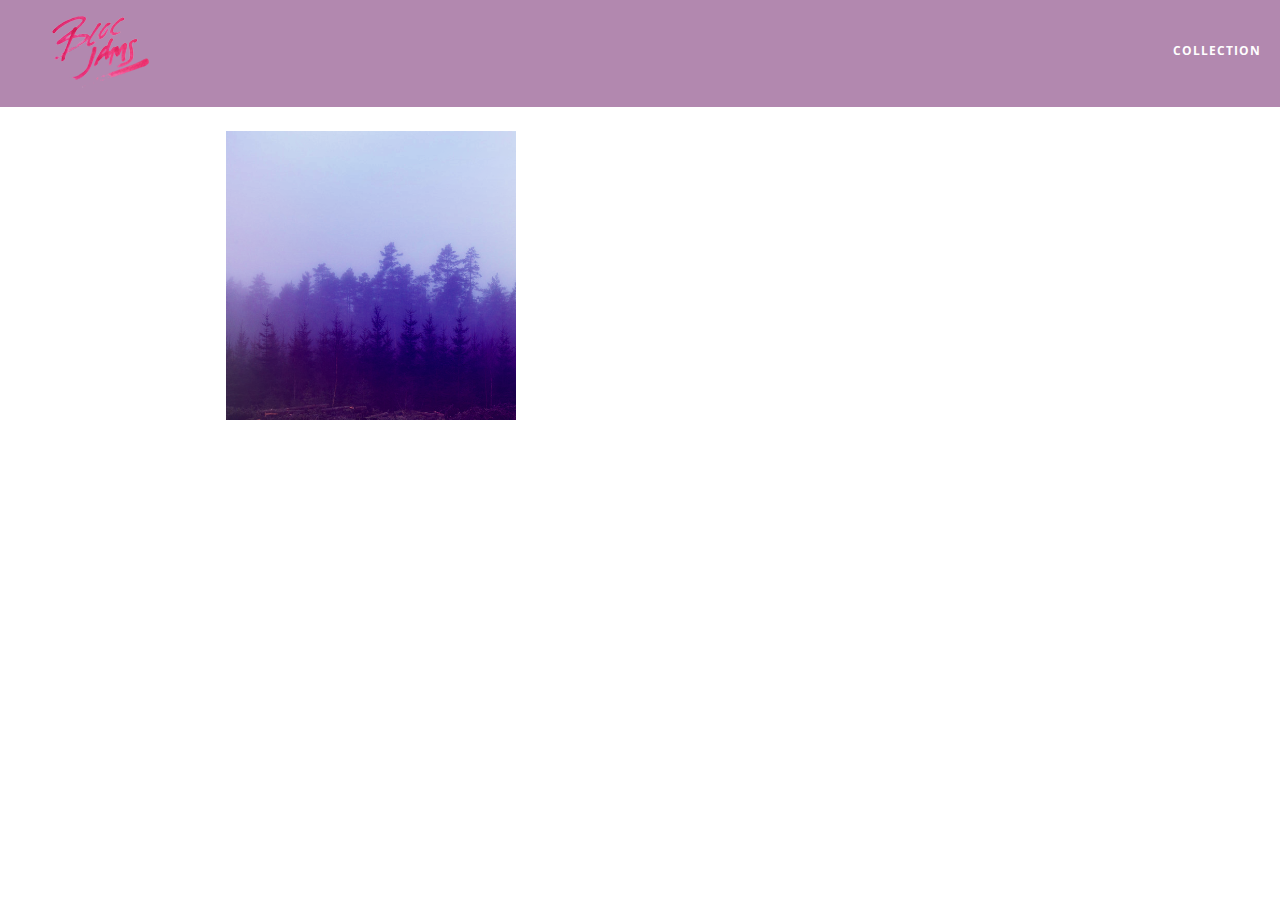
==== album.html @ b13fd84f "Adding a click function to iterate through the albums" ====
<!DOCTYPE html>
<html>
    <head>
        <title>Bloc Jams</title>
        <meta name="viewport" content="width=device-width, initial-scale=1">
        <link rel="stylesheet" type="text/css" href="http://fonts.googleapis.com/css?family=Open+Sans:400,800,600,700,300">
        <link rel="stylesheet" type="text/css" href="http://code.ionicframework.com/ionicons/2.0.1/css/ionicons.min.css">
        <link rel="stylesheet" type="text/css" href="styles/normalize.css">
        <link rel="stylesheet" type="text/css" href="styles/main.css">
        <link rel="stylesheet" type="text/css" href="styles/album.css">
    </head>

    <body class="album">
        <nav class="navbar"> <!-- nav bar -->
            <a href="index.html"  class="logo">
                <img src="assets/images/bloc_jams_logo.png" alt="bloc jams logo">
            </a>
            <div class="links-container">
                <a href="collection.html" class="navbar-link">collection</a>
            </div>
        </nav>
        
        <main class="album-view container narrow">
            <section class="clearfix">
                <div class="column half">
                    <img src="assets/images/album_covers/01.png" class="album-cover-art">
                </div>
                <div class="album-view-details column half">
                    <h2 class="album-view-title">The Colors</h2>
                    <h3 class="album-view-artist">Pablo Picasso</h3>
                    <h5 class="album-view-release-info">1909 Spanish Records</h5>
                </div>
            </section>
            
            <table class="album-view-song-list">
            </table>
        </main>
        <script src="scripts/album.js"></script>
    </body>
</html>
---- styles/main.css ----
*, *::before, *::after {
     -moz-box-sizing: border-box;
     -webkit-box-sizing: border-box;
     box-sizing: border-box;
 }

html {
    height: 100%;
    font-size: 100%;
}

body {
    font-family: 'Open Sans';
    color: white;
    min-height: 100;
}

.navbar {
    position: relative;
    padding: 0;;
    background-color: rgba(101,18,95,0.5);
    z-index: 1;
}
.navbar .logo {
    position: relative;
    left: 2rem;
    cursor: pointer;
}

.navbar .links-container {
     display: table;
     position: absolute;
     top: 0;
     right: 0;
     height: 100px;
     color: white;
     text-decoration: none;
 }

.links-container .navbar-link {
     display: table-cell;
     position: relative;
     height: 100%;
     padding-left: 1rem;
     padding-right: 1rem;
     vertical-align: middle;
     color: white;
     font-size: 0.625rem;
     letter-spacing: 0.05rem;
     font-weight: 700;
     text-transform: uppercase;
     text-decoration: none;
     cursor: pointer;
 }

 .links-container .navbar-link:hover {
     color: rgb(233,50,117);
 }

.lins-container .navbar-link:active {
    background-color: white; 
}

.container {
    margin: 0 auto;
    max-width: 64rem;
}

.container.narrow {
    max-width: 56rem;
}

@media (min-width: 640px) {
    html { font-size: 112%; }
    
    .column {
        float: left;
        padding-left: 1rem;
        padding-right: 1rem;
    }
    
    .column.full { width: 100%; }
    .column.two-thirds { width: 66.7%; }
    .column.half { width: 50%; }
    .column.third { width: 33.3%; }
    .column.fourth { width: 25%; }
    .column.flow-opposite { float: right; } 
}

@media (min-width: 1024px) {
    html { font-size: 120%; }
}

.clearfix::before,
.clearfix::after {
   content: " ";
   display: table;
}

.clearfix::after {
   clear: both;
}

img {
    padding: 1%;
}
---- styles/album.css ----
body.album {
     background-image: url(../assets/images/blurred_backgrounds/blur_bg_3.jpg);
     background-repeat: no-repeat;
     background-attachment: fixed;
     background-position: center center;
     background-size: cover;
 }
 
 .album-cover-art {
     position: relative;
     left: 20%;
     margin-top: 1rem;
     width: 60%;
 }
 
 .album-view-details {
     position: relative;
     top: 1.5rem;
     padding: 1rem;
 }
 
 .album-view-details .album-view-title {
     font-weight: 300;
     font-size: 2rem;
 }
 
 .album-view-details .album-view-artist {
     font-weight: 300;
     font-size: 1.5rem;
 }
 
 .album-view-details .album-view-release-info {
     font-weight: 300;
     font-size: 0.75rem;
 }

.album-view-song-list {
     width: 90%;
     margin: 1.5rem auto;
     font-weight: 300;
     font-size: 0.75em;
     border-collapse: collapse;
 }
 
 .album-view-song-item {
     height: 3rem;
     border-bottom: 1px solid rgba(255,255,255,0.5);
 }
 
 .song-item-number {
     width: 5%;
 }
 
 .song-item-title {
     width: 85%;
 }
 
 .song-item-duration {
     width: 5%;
 }

@media (max-width: 640px) and (min-width: 320px) {
     .album-view-details {
         text-align: center;
     }
     
     .album-view-title {
         margin-top: 0;   
     }
 }
 @media (max-width: 1024px) and (min-width: 320px) {
    .album-view-song-list {
         position: relative;
         top: 1rem;
         width: 80%;
         margin: auto;
     }
 }
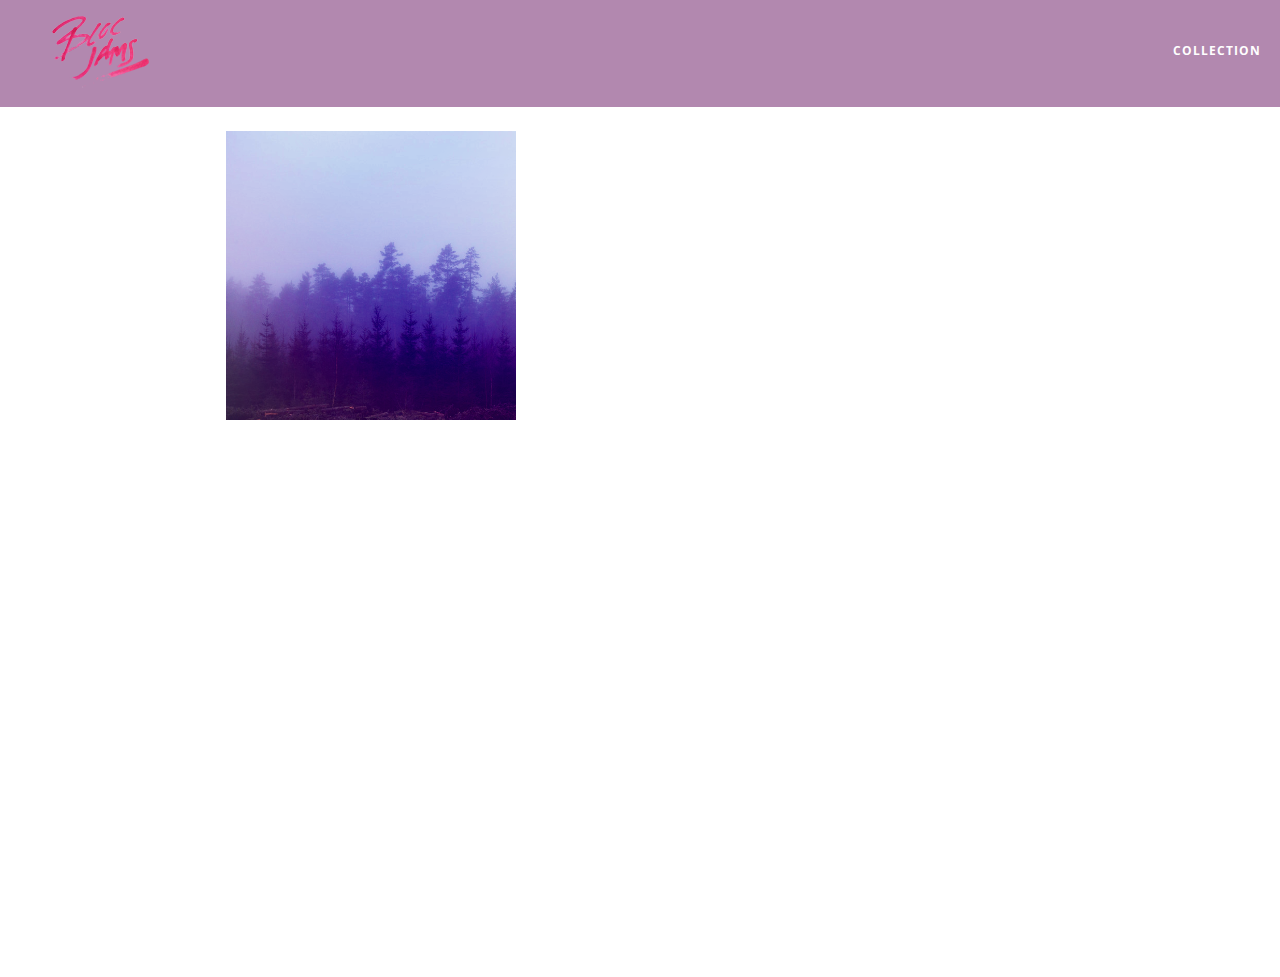
==== commit 0549032e: "Adding a play bar on the bottom of the screen in the albums screen" ====
--- a/album.html
+++ b/album.html
@@ -8,6 +8,7 @@
         <link rel="stylesheet" type="text/css" href="styles/normalize.css">
         <link rel="stylesheet" type="text/css" href="styles/main.css">
         <link rel="stylesheet" type="text/css" href="styles/album.css">
+				<link rel="stylesheet" type="text/css" href="styles/player_bar.css">
     </head>
 
     <body class="album">
@@ -31,6 +32,41 @@
                     <h5 class="album-view-release-info">1909 Spanish Records</h5>
                 </div>
             </section>
+					
+					<section class="player-bar">
+						<div class="container">
+							<div class="control-group main-controls">
+								<a class="previous">
+									<span class="ion-skip-backward"></span>
+								</a>
+								<a class="play-pause">
+									<span class="ion-play"></span>
+								</a>
+								<a class="next">
+									<span class="ion-skip-forward"></span>
+								</a>
+							</div>
+							<div class="control-group currently-playing">
+								<h2 class="song-name">My dumb song</h2>
+								<div class="seek-control">
+									<div class="seek-bar">
+										<div class="fill"></div>
+										<div class="thumb"></div>
+									</div>
+									<div class="current-time">2:30</div>
+									<div class="total-time">4:45</div>
+								</div>
+								<h2 class="artist-song-mobile">My dumb song - Fallout Boy</h2>
+								<h3 class="artist-name">Fallout Boy</h2>
+							</div>
+							<div class="control-group volume"></div>
+							<span class="ion-volume-high icon"></span>
+							<div class="seek-bar">
+								<div class="fill"></div>
+								<div class="thumb"></div>
+							</div>
+						</div>
+					</section>
             
             <table class="album-view-song-list">
             </table>
--- a/styles/album.css
+++ b/styles/album.css
@@ -4,6 +4,7 @@
      background-attachment: fixed;
      background-position: center center;
      background-size: cover;
+		 padding-bottom: 200px;
  }
  
  .album-cover-art {
@@ -49,6 +50,7 @@
  
  .song-item-number {
      width: 5%;
+     min-width: 30px;
  }
  
  .song-item-title {
@@ -59,6 +61,28 @@
      width: 5%;
  }
 
+.album-song-button {
+    text-align: center;
+    font-size: 14px;
+    background-color: white;
+    color: rgb(210, 40, 123);
+    border-radius: 50% 50%;
+    display: inline-block;
+    width: 28px;
+    height: 28px;
+}
+
+.album-song-button:hover {
+    cursor: pointer;
+    color: white;
+    background-color: rgb(210, 40, 123);
+}
+
+.album-song-button span {
+    line-height: 28px;
+}
+
+/* Centered text looks better on smaller devices */
 @media (max-width: 640px) and (min-width: 320px) {
      .album-view-details {
          text-align: center;
--- a/styles/player_bar.css
+++ b/styles/player_bar.css
@@ -0,0 +1,185 @@
+.player-bar {
+	position: fixed;
+	bottom: 0;
+	left: 0;
+	right: 0;
+	height: 200px;
+	background-color: rgba(255, 255, 255, 0.3);
+	z-index: 100;
+}
+
+.player-bar a {
+	font-size: 1.1rem;
+	vertical-align: middle;
+}
+
+.player-bar a, 
+.player-bar a:hover	{
+	color: white;
+	cursor: pointer;
+	text-decoration: none;
+}
+
+.player-bar .container {
+	display: table;
+	padding: 0;
+	width: 90%;
+	min-height: 100%;
+}
+
+.player-bar .control-group {
+	display: table-cell;
+	vertical-align: middle;
+}
+
+.player-bar .main-controls {
+	width: 25%;
+	text-align: left;
+	padding-right: 1rem;
+}
+
+.player-bar .main-controls .previous {
+	margin-right: 16.5%;
+}
+
+.player-bar .main-controls .play-pause {
+	margin-right: 15%;
+	font-size: 1.6rem;
+}
+
+.player-bar .currently-playing {
+	width: 50%;
+	text-align: center;
+	position: relative;
+}
+
+.player-bar .currently-playing .song-name, 
+.player-bar .currently-playing .artist-name,
+.player-bar .currently-playing .artist-song-mobile {
+	text-align: center;
+	font-size: 0.75rem;
+	margin: 0;
+	position: absolute;
+	width: 100%;
+	font-weight: 300;
+}
+
+.player-bar .currently-playing .song-name,
+.player-bar .currently-playing .artist-song-mobile {
+	top: 1.1rem;
+}
+
+.player-bar .currently-playing .artist-name {
+	bottom: 1.1rem;
+}
+
+.player-bar .currently-playing .artist-song-mobile {
+	display: none;
+}
+
+.seek-control {
+	position: relative;
+	font-size: 0.8rem;
+}
+
+.seek-control .current-time {
+	position: absolute;
+	top: 0.5rem;
+}
+
+.seek-control .total-time {
+	position: absolute;
+	right: 0;
+	top: 0.5rem;
+}
+
+.seek-bar {
+	height: 0.25rem;
+	background-color: rbga(255, 255, 255, 0.3);
+	border-radius: 2px;
+	position: relative;
+	cursor: pointer;
+}
+
+.seek-bar .fill {
+	background-color: white;
+	width: 36%;
+	height: 0.25rem;
+	border-radius: 2px;
+}
+
+.seek-bar .thumb {
+	position: absolute;
+	height: 0.5rem;
+	width: 0.5rem;
+	background-color: white;
+	left: 36%;
+	top: 50%;
+	
+	margin-left: -0.25rem;
+	margin-top: -0.25rem;
+	border-radius: 50%;
+	cursor: pointer;
+	-webkit-transition: all 100ms ease-in-out;
+		-moz-transition: all 100ms ease-in-out;
+				transition: all 100ms ease-in-out;		
+}
+
+.seek-bar:hover .thumb {
+	width: 1.1rem;
+	height: 1.1rem;
+	margin-top: -0.5rem;
+	margin-left: -0.5rem;
+}
+
+.player-bar .volume {
+	width: 25%;
+	text-align: right;
+}
+
+.player-bar .volume .icon {
+	font-size: 1.1rem;
+	display: inline-block;
+	vertical-align: middle;
+}
+
+.player-bar .volume .seek-bar {
+	display: inline-block;
+	width: 5.75rem;
+	vertical-align: middle;
+}
+
+@media (max-width: 640px) {
+	.player-bar {
+		padding: 1rem;
+		background-color: rgba(0, 0, 0, 0.6);
+	}
+	
+	.player-bar .main-controls,
+	.player-bar .currently-playing,
+	.player-bar .volume {
+		display: block;
+		margin: 0 auto;
+		padding: 0;
+		width: 100%;
+		text-align: center;
+	}
+	
+	.player-bar .main-controls,
+	.player-bar .volume {
+		min-height: 3.5rem;
+	}
+	
+	.player-bar .currently-playing {
+		min-height: 2.5rem;
+	}
+	
+	.player-bar .artist-name,
+	.player-bar .song-name {
+		display: none;
+	}
+	
+	.player-bar .currently-playing .artist-song-mobile {
+		display: block;
+	}
+}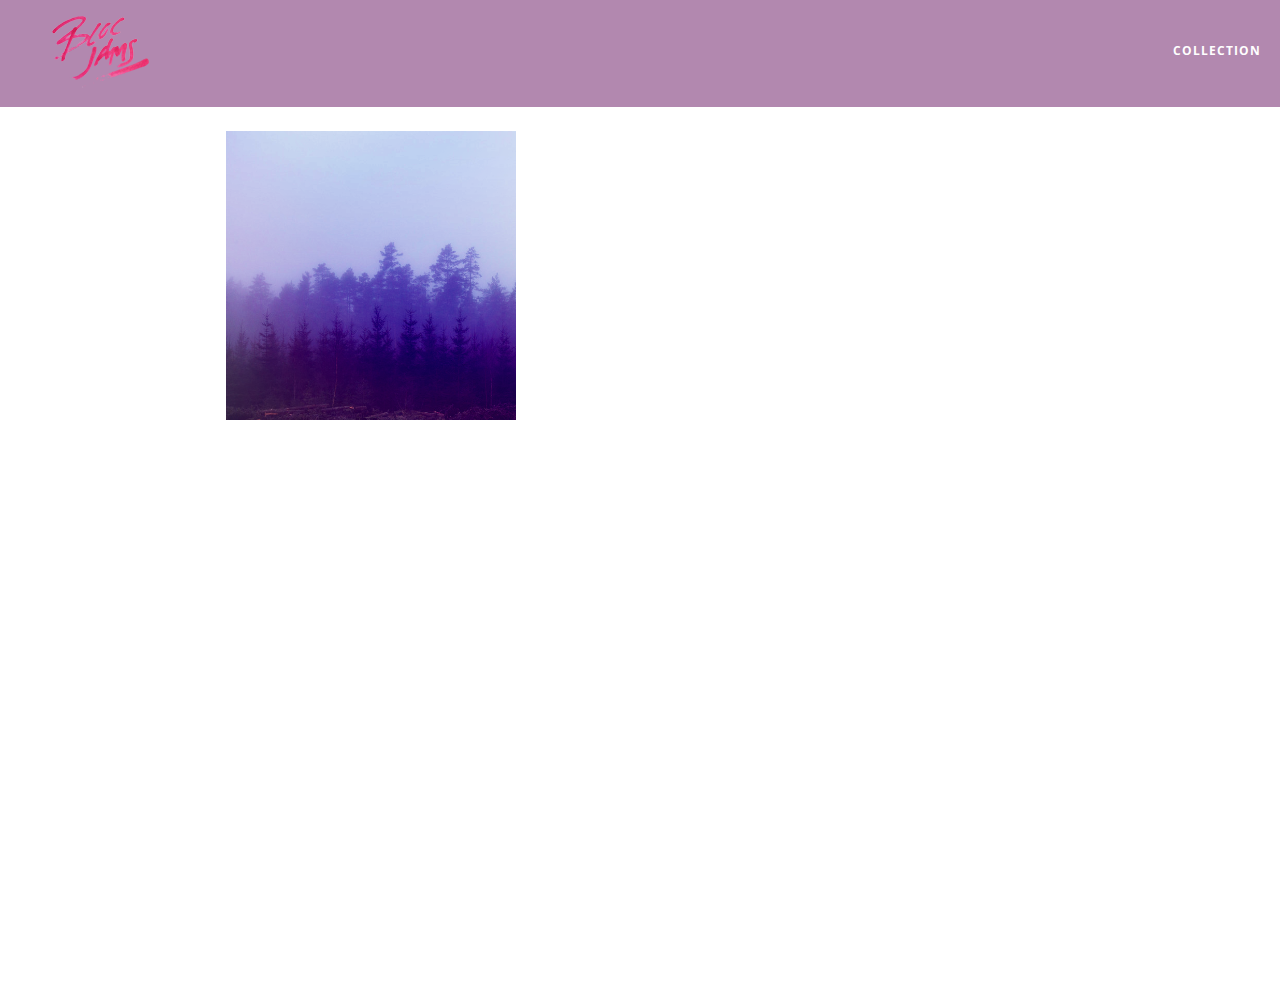
==== commit cdc46725: "Cleaning album.css & album.html" ====
--- a/album.html
+++ b/album.html
@@ -20,7 +20,7 @@
                 <a href="collection.html" class="navbar-link">collection</a>
             </div>
         </nav>
-        
+
         <main class="album-view container narrow">
             <section class="clearfix">
                 <div class="column half">
@@ -32,6 +32,9 @@
                     <h5 class="album-view-release-info">1909 Spanish Records</h5>
                 </div>
             </section>
+<<<<<<< HEAD
+
+=======
 					
 					<section class="player-bar">
 						<div class="container">
@@ -68,9 +71,10 @@
 						</div>
 					</section>
             
+>>>>>>> checkpoint-13-musicPlayer
             <table class="album-view-song-list">
             </table>
         </main>
         <script src="scripts/album.js"></script>
     </body>
-</html>+</html>
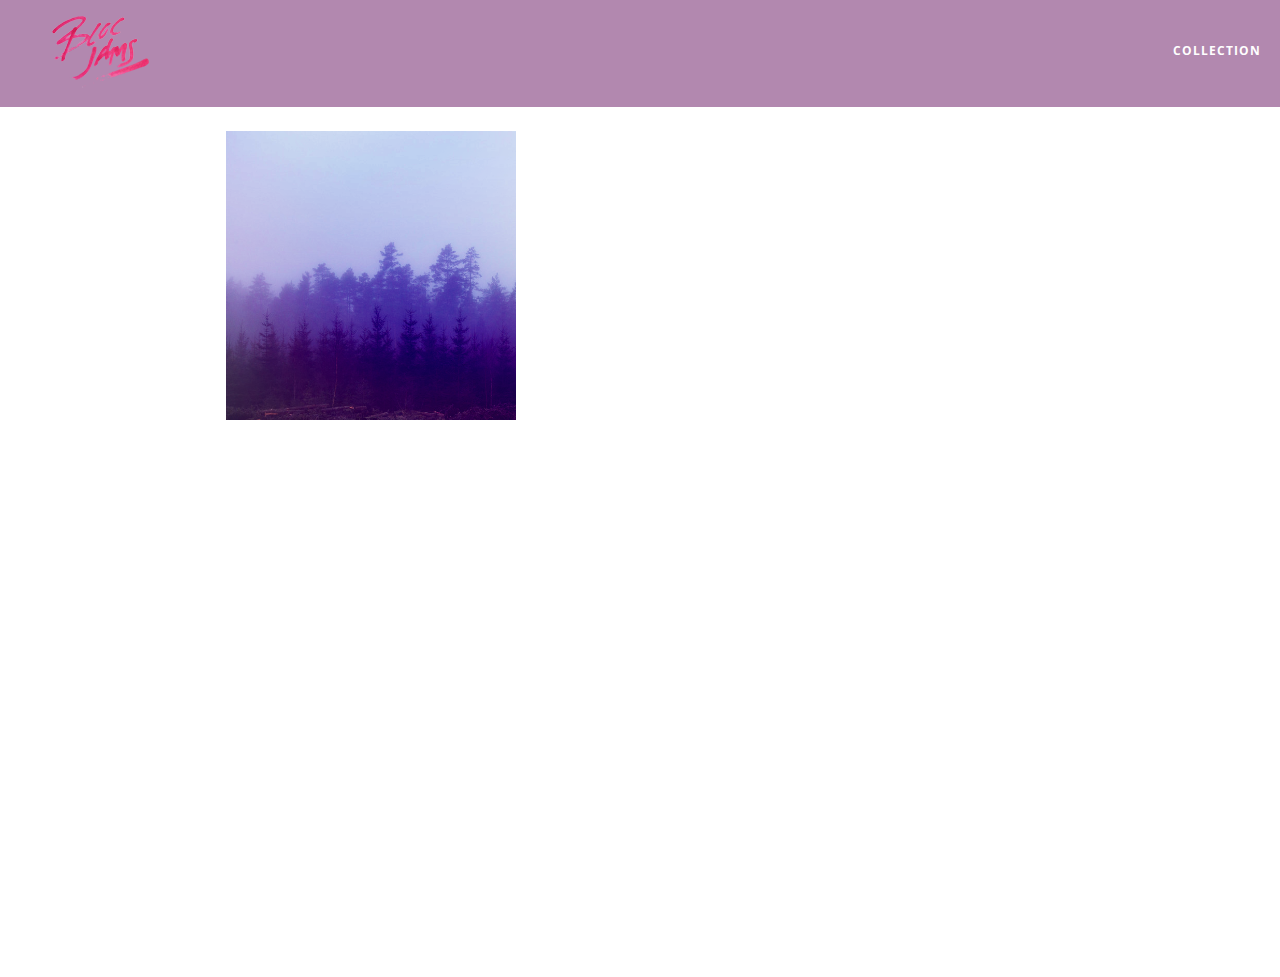
==== commit 735ae86c: "Refactoring to jQuery" ====
--- a/album.html
+++ b/album.html
@@ -32,10 +32,7 @@
                     <h5 class="album-view-release-info">1909 Spanish Records</h5>
                 </div>
             </section>
-<<<<<<< HEAD
 
-=======
-					
 					<section class="player-bar">
 						<div class="container">
 							<div class="control-group main-controls">
@@ -70,11 +67,10 @@
 							</div>
 						</div>
 					</section>
-            
->>>>>>> checkpoint-13-musicPlayer
             <table class="album-view-song-list">
             </table>
         </main>
+			<script src="https://code.jquery.com/jquery-2.1.3.min.js"></script>
         <script src="scripts/album.js"></script>
     </body>
 </html>
